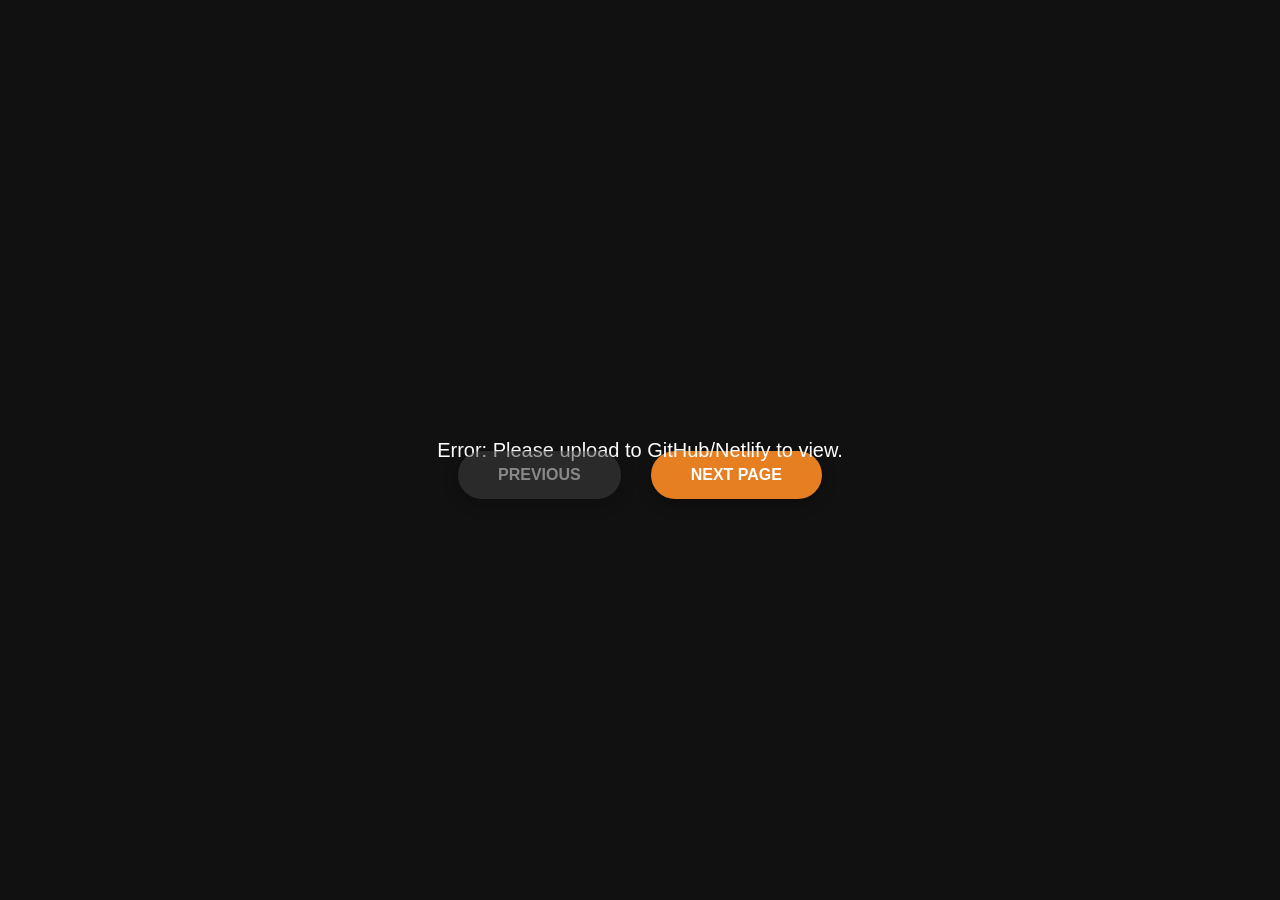
==== cat.html @ 68a9613f "Add files via upload" ====
<!DOCTYPE html>
<html lang="en">
<head>
    <meta charset="UTF-8">
    <meta name="viewport" content="width=device-width, initial-scale=1.0">
    <title>Precon Technology - 3D Digital Catalogue</title>
    <style>
        :root {
            --book-height: 650px;
            --book-width: 450px;
            --cover-color: #2c3e50;
            --accent-color: #e67e22;
        }

        body {
            background-color: #111;
            display: flex;
            flex-direction: column;
            justify-content: center;
            align-items: center;
            min-height: 100vh;
            margin: 0;
            perspective: 2000px;
            font-family: 'Segoe UI', Tahoma, sans-serif;
            overflow-x: hidden;
        }

        #loading { color: white; font-size: 20px; position: fixed; }

        .book-wrapper {
            position: relative;
            width: var(--book-width);
            height: var(--book-height);
            transform-style: preserve-3d;
            transition: transform 1s;
            display: none;
            box-shadow: 0 50px 100px rgba(0,0,0,0.5);
        }

        .book-wrapper.open { transform: translateX(50%); }

        .paper {
            position: absolute;
            width: 100%;
            height: 100%;
            top: 0; left: 0;
            transform-origin: left;
            transform-style: preserve-3d;
            transition: transform 1s;
        }

        .front, .back {
            position: absolute;
            width: 100%;
            height: 100%;
            top: 0; left: 0;
            backface-visibility: hidden;
            background-color: white;
            padding: 40px;
            box-sizing: border-box;
            border: 1px solid #ddd;
            color: #333;
        }

        .back { transform: rotateY(180deg); background-color: #f9f9f9; }
        .flipped { transform: rotateY(-180deg); }

        .cover {
            background-color: var(--cover-color) !important;
            color: var(--accent-color) !important;
            display: flex;
            flex-direction: column;
            justify-content: center;
            align-items: center;
            border-left: 12px solid #1a252f;
            text-align: center;
        }

        .product-img {
            width: 100%;
            height: 320px;
            object-fit: cover;
            border-radius: 8px;
            margin-bottom: 20px;
            background: #eee;
            border: 1px solid #ddd;
        }

        .controls { margin-top: 50px; display: flex; gap: 30px; }
        
        button {
            padding: 15px 40px;
            background-color: var(--accent-color);
            border: none;
            color: white;
            font-weight: bold;
            font-size: 16px;
            cursor: pointer;
            border-radius: 30px;
            transition: 0.3s;
            box-shadow: 0 4px 15px rgba(0,0,0,0.3);
        }

        button:hover { background-color: #d35400; transform: scale(1.05); }
        button:disabled { background-color: #444; opacity: 0.5; cursor: not-allowed; }

        h2 { margin: 10px 0; color: #2c3e50; border-bottom: 2px solid var(--accent-color); display: inline-block; }
        p { line-height: 1.6; color: #555; }
    </style>
</head>
<body>

    <div id="loading">Connecting to Precon Database...</div>

    <audio id="flipSound" preload="auto">
        <source src="https://assets.mixkit.co/active_storage/sfx/2571/2571-preview.mp3" type="audio/mpeg">
    </audio>

    <div class="book-wrapper" id="book">
        <!-- Pages will be injected here -->
    </div>

    <div class="controls">
        <button id="prevBtn" disabled>PREVIOUS</button>
        <button id="nextBtn">NEXT PAGE</button>
    </div>

    <script>
        const sheetURL = 'https://docs.google.com/spreadsheets/d/e/2PACX-1vSGJDt0TWvLB2xdJoutjaNGdLeAjhVrkyDmuNJ7U86vAKnAqYEPQc7W2K1yTi7XgOyR7jEnug0fpxH3/pub?gid=445615970&single=true&output=csv';
        
        const book = document.querySelector("#book");
        const loading = document.querySelector("#loading");
        const sound = document.querySelector("#flipSound");
        const prevBtn = document.querySelector("#prevBtn");
        const nextBtn = document.querySelector("#nextBtn");

        let currentLocation = 1;
        let papers = [];

        async function init() {
            try {
                const response = await fetch(sheetURL, { cache: 'no-store' });
                const csvData = await response.text();
                const rows = parseCSV(csvData);
                
                const products = rows.slice(1); // Header row skip karein
                createBook(products);
                
                loading.style.display = 'none';
                book.style.display = 'block';
            } catch (error) {
                loading.innerText = "Error: Please upload to GitHub/Netlify to view.";
                console.error(error);
            }
        }

        function parseCSV(str) {
            const arr = []; let quote = false;
            for (let row = col = c = 0; c < str.length; c++) {
                let cc = str[c], nc = str[c+1];
                arr[row] = arr[row] || []; arr[row][col] = arr[row][col] || '';
                if (cc == '"' && quote && nc == '"') { arr[row][col] += cc; ++c; continue; }
                if (cc == '"') { quote = !quote; continue; }
                if (cc == ',' && !quote) { ++col; continue; }
                if (cc == '\n' && !quote) { ++row; col = 0; continue; }
                arr[row][col] += cc;
            }
            return arr;
        }

        function createBook(data) {
            // 1. FRONT COVER
            addPaper("PRECON TECHNOLOGY", "INDUSTRIAL CATALOGUE 2026", "https://via.placeholder.com/450x650/2c3e50/e67e22?text=PRECON+FOUNDRY", true);

            // 2. DYNAMIC PAGES (2 rows = 1 paper)
            for (let i = 0; i < data.length; i += 2) {
                const p1 = data[i];
                const p2 = data[i+1] || ["", "End of List", ""];
                addPaper(p1[0], p1[1], p1[2], false, p2[0], p2[1], p2[2]);
            }

            // 3. BACK COVER
            addPaper("CONTACT US", "Bhiwadi, Rajasthan", "", false, "THANK YOU", "Precon Technology & Castings Ltd", "", true);
            
            papers = document.querySelectorAll(".paper");
            resetZIndex();
        }

        function addPaper(t1, d1, i1, isFC, t2, d2, i2, isBC) {
            const paper = document.createElement("div");
            paper.classList.add("paper");
            paper.innerHTML = `
                <div class="front ${isFC ? 'cover' : ''}">
                    ${i1 ? `<img src="${i1}" class="product-img" onerror="this.src='https://via.placeholder.com/400x300?text=Industrial+Image'">` : ''}
                    <h2>${t1}</h2><p>${d1}</p>
                </div>
                <div class="back ${isBC ? 'cover' : ''}">
                    ${i2 ? `<img src="${i2}" class="product-img" onerror="this.src='https://via.placeholder.com/400x300?text=Industrial+Image'">` : ''}
                    <h2>${t2}</h2><p>${d2}</p>
                </div>`;
            book.appendChild(paper);
        }

        function resetZIndex() {
            papers.forEach((p, i) => p.style.zIndex = papers.length - i);
        }

        function playFlip() {
            sound.currentTime = 0;
            sound.play().catch(() => {});
        }

        nextBtn.addEventListener("click", () => {
            if(currentLocation <= papers.length) {
                playFlip();
                if(currentLocation === 1) book.classList.add("open");
                const p = papers[currentLocation - 1];
                p.classList.add("flipped");
                p.style.zIndex = currentLocation;
                currentLocation++;
                updateBtns();
            }
        });

        prevBtn.addEventListener("click", () => {
            if(currentLocation > 1) {
                playFlip();
                if(currentLocation === 2) book.classList.remove("open");
                const p = papers[currentLocation - 2];
                p.classList.remove("flipped");
                resetZIndex();
                currentLocation--;
                updateBtns();
            }
        });

        function updateBtns() {
            prevBtn.disabled = currentLocation === 1;
            nextBtn.disabled = currentLocation > papers.length;
        }

        init();
    </script>
</body>
</html>
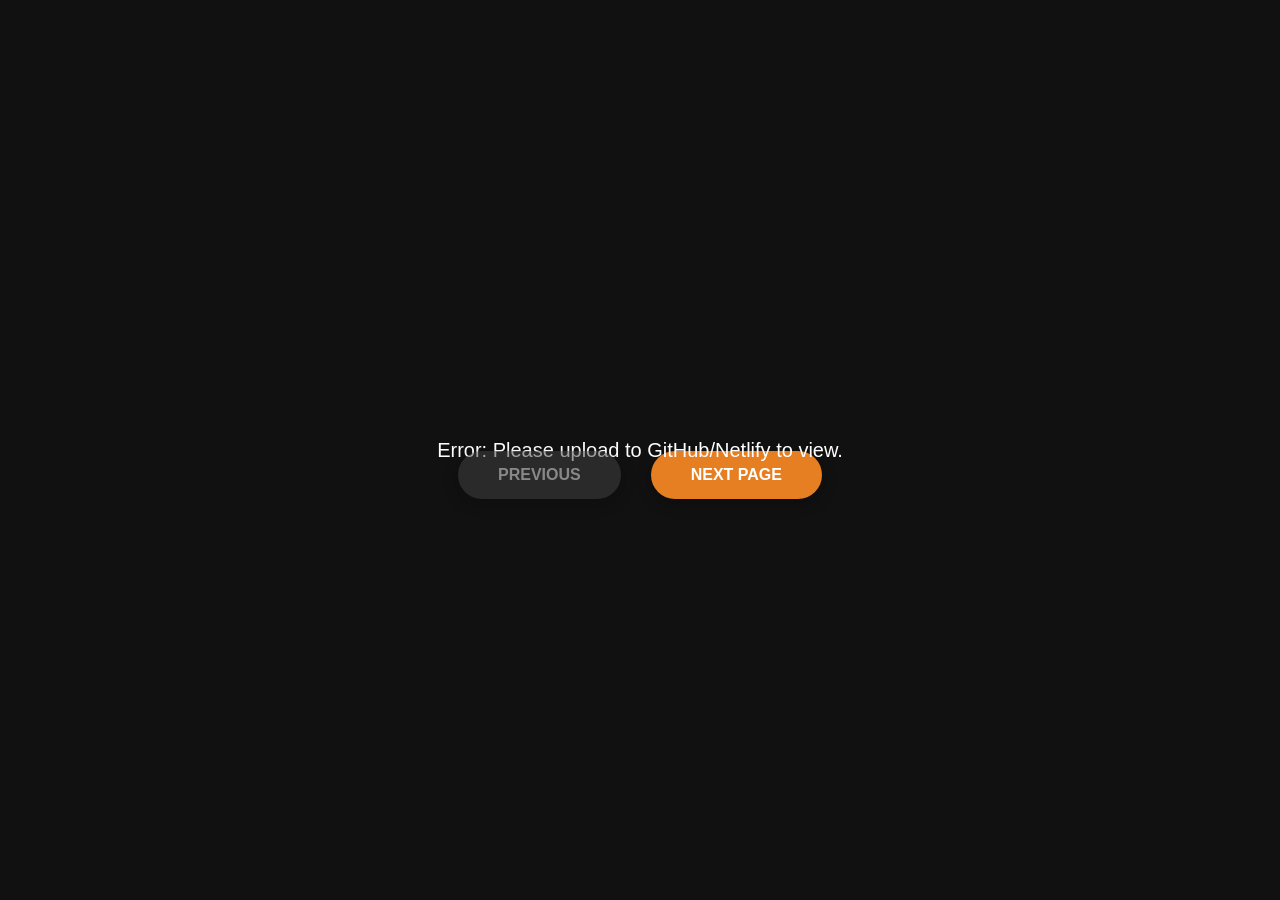
==== commit a68d870e: "Update cat.html" ====
--- a/cat.html
+++ b/cat.html
@@ -6,7 +6,7 @@
     <title>Precon Technology - 3D Digital Catalogue</title>
     <style>
         :root {
-            --book-height: 650px;
+            --book-height: 550px;
             --book-width: 450px;
             --cover-color: #2c3e50;
             --accent-color: #e67e22;
@@ -242,4 +242,4 @@
         init();
     </script>
 </body>
-</html>+</html>
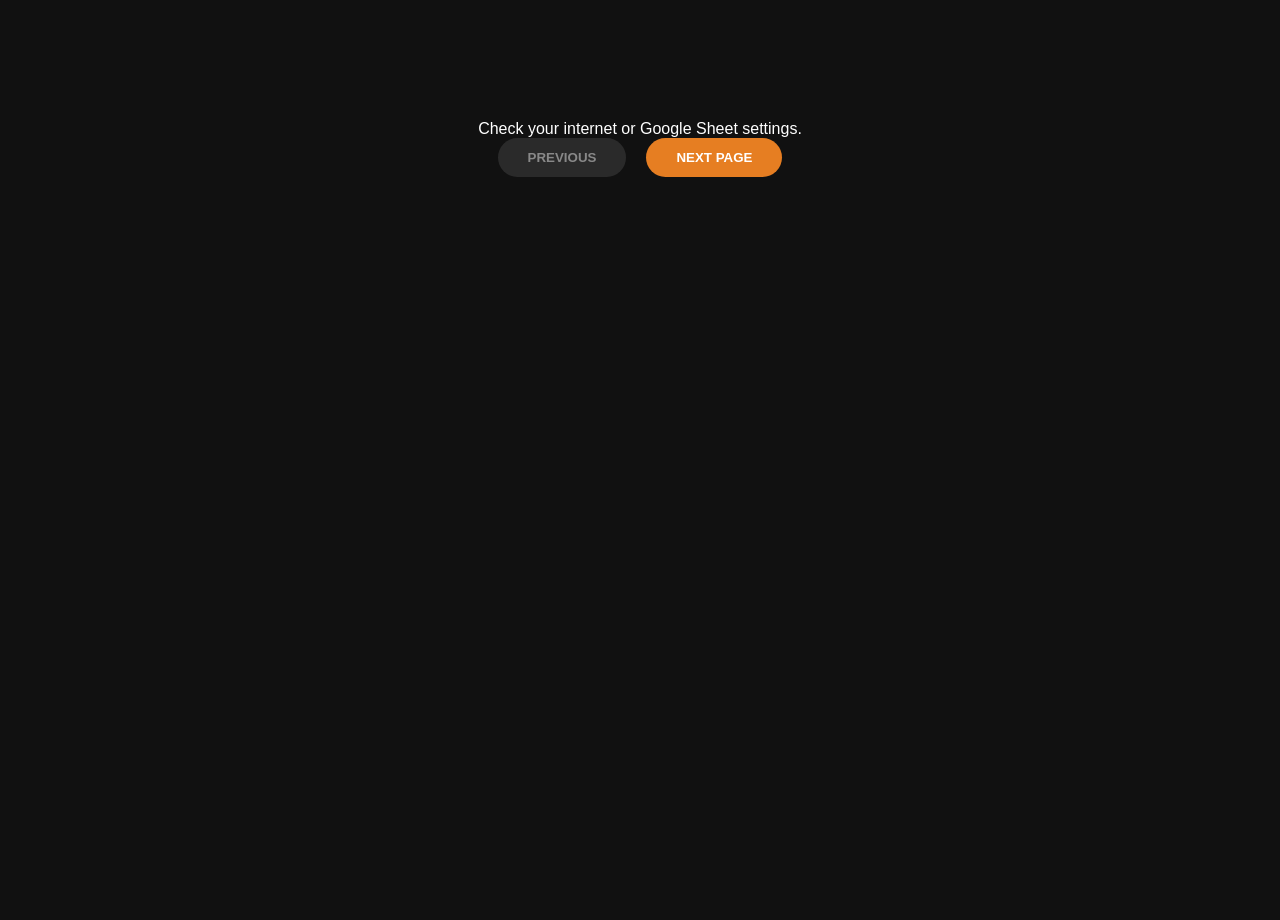
==== commit fd0d5ca3: "Update cat.html" ====
--- a/cat.html
+++ b/cat.html
@@ -3,11 +3,12 @@
 <head>
     <meta charset="UTF-8">
     <meta name="viewport" content="width=device-width, initial-scale=1.0">
-    <title>Precon Technology - 3D Digital Catalogue</title>
+    <title>Precon Technology - Compact Catalogue</title>
     <style>
         :root {
-            --book-height: 550px;
-            --book-width: 450px;
+            /* Height kam kar di gayi hai */
+            --book-height: 500px; 
+            --book-width: 400px;
             --cover-color: #2c3e50;
             --accent-color: #e67e22;
         }
@@ -16,16 +17,22 @@
             background-color: #111;
             display: flex;
             flex-direction: column;
-            justify-content: center;
             align-items: center;
             min-height: 100vh;
             margin: 0;
+            padding-top: 20px; /* Top se space */
             perspective: 2000px;
-            font-family: 'Segoe UI', Tahoma, sans-serif;
+            font-family: 'Segoe UI', sans-serif;
             overflow-x: hidden;
         }
 
-        #loading { color: white; font-size: 20px; position: fixed; }
+        /* Buttons ko top par lane ke liye */
+        .controls { 
+            margin-bottom: 30px; 
+            display: flex; 
+            gap: 20px; 
+            z-index: 1000;
+        }
 
         .book-wrapper {
             position: relative;
@@ -34,7 +41,7 @@
             transform-style: preserve-3d;
             transition: transform 1s;
             display: none;
-            box-shadow: 0 50px 100px rgba(0,0,0,0.5);
+            box-shadow: 0 30px 60px rgba(0,0,0,0.5);
         }
 
         .book-wrapper.open { transform: translateX(50%); }
@@ -56,10 +63,11 @@
             top: 0; left: 0;
             backface-visibility: hidden;
             background-color: white;
-            padding: 40px;
+            padding: 25px;
             box-sizing: border-box;
             border: 1px solid #ddd;
             color: #333;
+            overflow: hidden;
         }
 
         .back { transform: rotateY(180deg); background-color: #f9f9f9; }
@@ -72,58 +80,53 @@
             flex-direction: column;
             justify-content: center;
             align-items: center;
-            border-left: 12px solid #1a252f;
             text-align: center;
+            border-left: 10px solid #1a252f;
         }
 
         .product-img {
             width: 100%;
-            height: 320px;
+            height: 220px; /* Height ke hisaab se image choti ki hai */
             object-fit: cover;
-            border-radius: 8px;
-            margin-bottom: 20px;
+            border-radius: 5px;
+            margin-bottom: 15px;
             background: #eee;
-            border: 1px solid #ddd;
-        }
-
-        .controls { margin-top: 50px; display: flex; gap: 30px; }
-        
+        }
+
         button {
-            padding: 15px 40px;
+            padding: 12px 30px;
             background-color: var(--accent-color);
             border: none;
             color: white;
             font-weight: bold;
-            font-size: 16px;
             cursor: pointer;
-            border-radius: 30px;
+            border-radius: 25px;
             transition: 0.3s;
-            box-shadow: 0 4px 15px rgba(0,0,0,0.3);
-        }
-
-        button:hover { background-color: #d35400; transform: scale(1.05); }
+        }
+
+        button:hover { background-color: #d35400; }
         button:disabled { background-color: #444; opacity: 0.5; cursor: not-allowed; }
 
-        h2 { margin: 10px 0; color: #2c3e50; border-bottom: 2px solid var(--accent-color); display: inline-block; }
-        p { line-height: 1.6; color: #555; }
+        h2 { font-size: 1.2rem; margin: 5px 0; color: #2c3e50; }
+        p { font-size: 0.95rem; line-height: 1.4; color: #555; margin: 5px 0; }
+        #loading { color: white; margin-top: 100px; }
     </style>
 </head>
 <body>
 
-    <div id="loading">Connecting to Precon Database...</div>
-
-    <audio id="flipSound" preload="auto">
-        <source src="https://assets.mixkit.co/active_storage/sfx/2571/2571-preview.mp3" type="audio/mpeg">
-    </audio>
-
-    <div class="book-wrapper" id="book">
-        <!-- Pages will be injected here -->
-    </div>
-
+    <div id="loading">Loading Precon Catalogue...</div>
+
+    <!-- Top Buttons -->
     <div class="controls">
         <button id="prevBtn" disabled>PREVIOUS</button>
         <button id="nextBtn">NEXT PAGE</button>
     </div>
+
+    <audio id="flipSound" preload="auto">
+        <source src="https://assets.mixkit.co/active_storage/sfx/2571/2571-preview.mp3" type="audio/mpeg">
+    </audio>
+
+    <div class="book-wrapper" id="book"></div>
 
     <script>
         const sheetURL = 'https://docs.google.com/spreadsheets/d/e/2PACX-1vSGJDt0TWvLB2xdJoutjaNGdLeAjhVrkyDmuNJ7U86vAKnAqYEPQc7W2K1yTi7XgOyR7jEnug0fpxH3/pub?gid=445615970&single=true&output=csv';
@@ -141,46 +144,35 @@
             try {
                 const response = await fetch(sheetURL, { cache: 'no-store' });
                 const csvData = await response.text();
-                const rows = parseCSV(csvData);
                 
-                const products = rows.slice(1); // Header row skip karein
+                // Rows parsing with basic CSV logic
+                const rows = csvData.split('\n').map(row => {
+                    return row.split(',').map(cell => cell.replace(/"/g, "").trim());
+                });
+                
+                const products = rows.filter(r => r.length >= 2).slice(1); 
                 createBook(products);
                 
                 loading.style.display = 'none';
                 book.style.display = 'block';
             } catch (error) {
-                loading.innerText = "Error: Please upload to GitHub/Netlify to view.";
-                console.error(error);
-            }
-        }
-
-        function parseCSV(str) {
-            const arr = []; let quote = false;
-            for (let row = col = c = 0; c < str.length; c++) {
-                let cc = str[c], nc = str[c+1];
-                arr[row] = arr[row] || []; arr[row][col] = arr[row][col] || '';
-                if (cc == '"' && quote && nc == '"') { arr[row][col] += cc; ++c; continue; }
-                if (cc == '"') { quote = !quote; continue; }
-                if (cc == ',' && !quote) { ++col; continue; }
-                if (cc == '\n' && !quote) { ++row; col = 0; continue; }
-                arr[row][col] += cc;
-            }
-            return arr;
+                loading.innerText = "Check your internet or Google Sheet settings.";
+            }
         }
 
         function createBook(data) {
-            // 1. FRONT COVER
-            addPaper("PRECON TECHNOLOGY", "INDUSTRIAL CATALOGUE 2026", "https://via.placeholder.com/450x650/2c3e50/e67e22?text=PRECON+FOUNDRY", true);
-
-            // 2. DYNAMIC PAGES (2 rows = 1 paper)
+            // Front Cover
+            addPaper("PRECON TECHNOLOGY", "INDUSTRIAL CATALOGUE", "https://via.placeholder.com/400x500/2c3e50/e67e22?text=PRECON", true);
+
+            // Dynamic Pages (Title = Col 0, Desc = Col 1, Image = Col 2)
             for (let i = 0; i < data.length; i += 2) {
                 const p1 = data[i];
-                const p2 = data[i+1] || ["", "End of List", ""];
+                const p2 = data[i+1] || ["", "End of Catalogue", ""];
                 addPaper(p1[0], p1[1], p1[2], false, p2[0], p2[1], p2[2]);
             }
 
-            // 3. BACK COVER
-            addPaper("CONTACT US", "Bhiwadi, Rajasthan", "", false, "THANK YOU", "Precon Technology & Castings Ltd", "", true);
+            // Back Cover
+            addPaper("CONTACT", "Bhiwadi, Rajasthan", "", false, "FINISH", "Precon Technology", "", true);
             
             papers = document.querySelectorAll(".paper");
             resetZIndex();
@@ -191,12 +183,14 @@
             paper.classList.add("paper");
             paper.innerHTML = `
                 <div class="front ${isFC ? 'cover' : ''}">
-                    ${i1 ? `<img src="${i1}" class="product-img" onerror="this.src='https://via.placeholder.com/400x300?text=Industrial+Image'">` : ''}
-                    <h2>${t1}</h2><p>${d1}</p>
+                    ${i1 ? `<img src="${i1}" class="product-img" onerror="this.style.display='none'">` : ''}
+                    <h2>${t1 || ''}</h2>
+                    <p>${d1 || ''}</p>
                 </div>
                 <div class="back ${isBC ? 'cover' : ''}">
-                    ${i2 ? `<img src="${i2}" class="product-img" onerror="this.src='https://via.placeholder.com/400x300?text=Industrial+Image'">` : ''}
-                    <h2>${t2}</h2><p>${d2}</p>
+                    ${i2 ? `<img src="${i2}" class="product-img" onerror="this.style.display='none'">` : ''}
+                    <h2>${t2 || ''}</h2>
+                    <p>${d2 || ''}</p>
                 </div>`;
             book.appendChild(paper);
         }
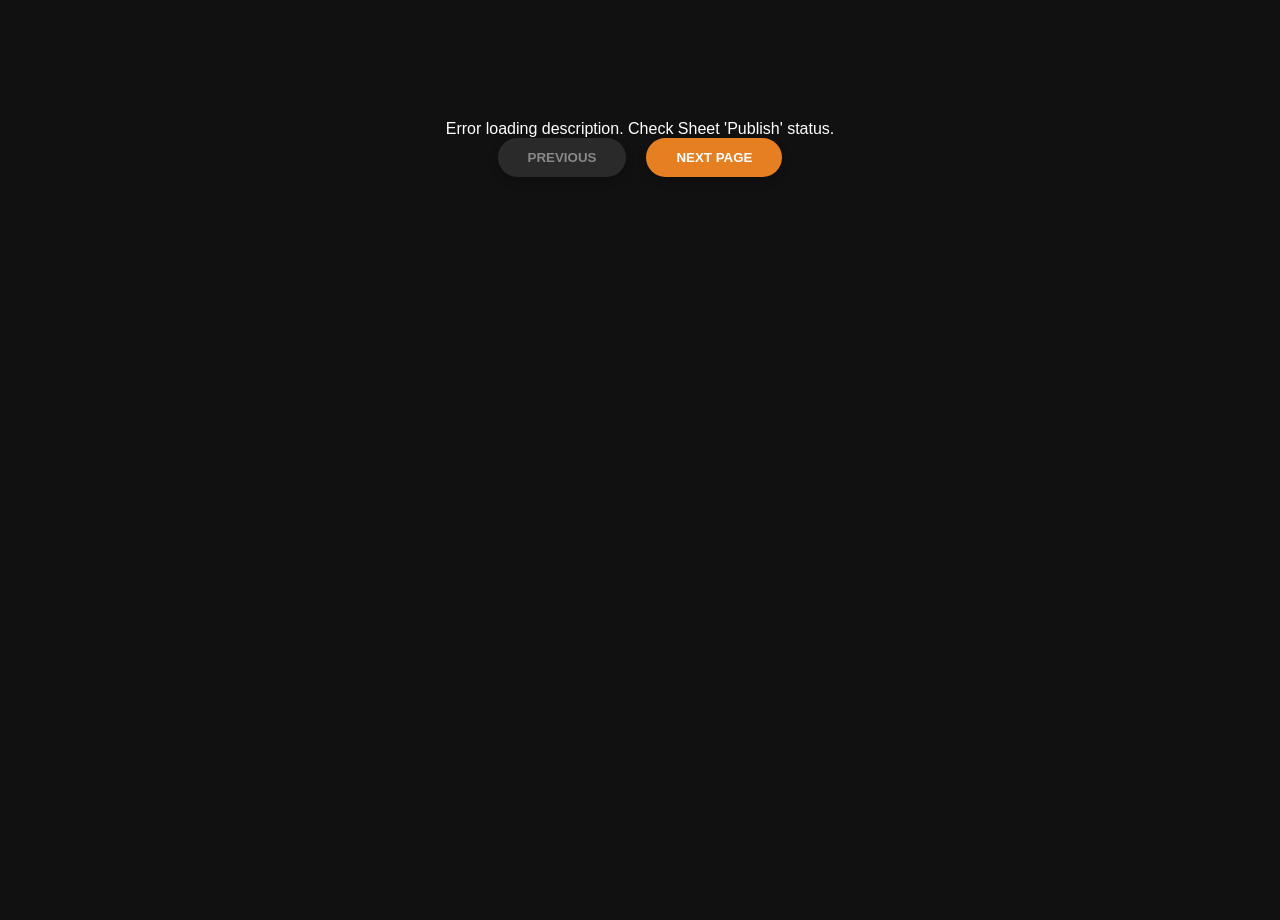
==== commit 5edd1cbc: "Update cat.html" ====
--- a/cat.html
+++ b/cat.html
@@ -3,12 +3,11 @@
 <head>
     <meta charset="UTF-8">
     <meta name="viewport" content="width=device-width, initial-scale=1.0">
-    <title>Precon Technology - Compact Catalogue</title>
+    <title>Precon Technology Catalogue</title>
     <style>
         :root {
-            /* Height kam kar di gayi hai */
-            --book-height: 500px; 
-            --book-width: 400px;
+            --book-height: 520px; 
+            --book-width: 420px;
             --cover-color: #2c3e50;
             --accent-color: #e67e22;
         }
@@ -20,13 +19,12 @@
             align-items: center;
             min-height: 100vh;
             margin: 0;
-            padding-top: 20px; /* Top se space */
+            padding-top: 20px;
             perspective: 2000px;
             font-family: 'Segoe UI', sans-serif;
             overflow-x: hidden;
         }
 
-        /* Buttons ko top par lane ke liye */
         .controls { 
             margin-bottom: 30px; 
             display: flex; 
@@ -63,14 +61,13 @@
             top: 0; left: 0;
             backface-visibility: hidden;
             background-color: white;
-            padding: 25px;
+            padding: 30px;
             box-sizing: border-box;
             border: 1px solid #ddd;
             color: #333;
-            overflow: hidden;
-        }
-
-        .back { transform: rotateY(180deg); background-color: #f9f9f9; }
+        }
+
+        .back { transform: rotateY(180deg); background-color: #fcfcfc; }
         .flipped { transform: rotateY(-180deg); }
 
         .cover {
@@ -86,11 +83,11 @@
 
         .product-img {
             width: 100%;
-            height: 220px; /* Height ke hisaab se image choti ki hai */
+            height: 220px;
             object-fit: cover;
             border-radius: 5px;
             margin-bottom: 15px;
-            background: #eee;
+            background: #f0f0f0;
         }
 
         button {
@@ -101,22 +98,21 @@
             font-weight: bold;
             cursor: pointer;
             border-radius: 25px;
-            transition: 0.3s;
-        }
-
-        button:hover { background-color: #d35400; }
-        button:disabled { background-color: #444; opacity: 0.5; cursor: not-allowed; }
-
-        h2 { font-size: 1.2rem; margin: 5px 0; color: #2c3e50; }
-        p { font-size: 0.95rem; line-height: 1.4; color: #555; margin: 5px 0; }
+            box-shadow: 0 4px 10px rgba(0,0,0,0.2);
+        }
+
+        button:disabled { background-color: #444; opacity: 0.5; }
+
+        h2 { font-size: 1.4rem; margin: 10px 0; color: #2c3e50; }
+        p { font-size: 1rem; line-height: 1.5; color: #444; margin-top: 10px; }
+        .page-num { position: absolute; bottom: 15px; right: 20px; font-size: 12px; color: #999; }
         #loading { color: white; margin-top: 100px; }
     </style>
 </head>
 <body>
 
-    <div id="loading">Loading Precon Catalogue...</div>
-
-    <!-- Top Buttons -->
+    <div id="loading">Updating Data from Sheet...</div>
+
     <div class="controls">
         <button id="prevBtn" disabled>PREVIOUS</button>
         <button id="nextBtn">NEXT PAGE</button>
@@ -145,9 +141,10 @@
                 const response = await fetch(sheetURL, { cache: 'no-store' });
                 const csvData = await response.text();
                 
-                // Rows parsing with basic CSV logic
+                // Smart CSV Parsing (Quotes aur Commas handle karne ke liye)
                 const rows = csvData.split('\n').map(row => {
-                    return row.split(',').map(cell => cell.replace(/"/g, "").trim());
+                    const matches = row.match(/(".*?"|[^",\r\n]+)(?=\s*,|\s*$|\r|\n)/g);
+                    return matches ? matches.map(m => m.replace(/^"|"$/g, "").trim()) : [];
                 });
                 
                 const products = rows.filter(r => r.length >= 2).slice(1); 
@@ -156,23 +153,25 @@
                 loading.style.display = 'none';
                 book.style.display = 'block';
             } catch (error) {
-                loading.innerText = "Check your internet or Google Sheet settings.";
+                loading.innerText = "Error loading description. Check Sheet 'Publish' status.";
             }
         }
 
         function createBook(data) {
-            // Front Cover
-            addPaper("PRECON TECHNOLOGY", "INDUSTRIAL CATALOGUE", "https://via.placeholder.com/400x500/2c3e50/e67e22?text=PRECON", true);
-
-            // Dynamic Pages (Title = Col 0, Desc = Col 1, Image = Col 2)
+            // 1. Cover Page
+            addPaper("PRECON TECHNOLOGY", "PTCL Industrial Catalogue", "", true);
+
+            // 2. Data Pages (A=PageNum, B=Title, C=Desc, D=Image)
             for (let i = 0; i < data.length; i += 2) {
                 const p1 = data[i];
-                const p2 = data[i+1] || ["", "End of Catalogue", ""];
-                addPaper(p1[0], p1[1], p1[2], false, p2[0], p2[1], p2[2]);
-            }
-
-            // Back Cover
-            addPaper("CONTACT", "Bhiwadi, Rajasthan", "", false, "FINISH", "Precon Technology", "", true);
+                const p2 = data[i+1] || ["", "End", "Thank you for visiting.", ""];
+                
+                // p1[1]=Title, p1[2]=Description, p1[3]=ImageURL
+                addPaper(p1[1], p1[2], p1[3], false, p2[1], p2[2], p2[3]);
+            }
+
+            // 3. Final Back Page
+            addPaper("CONTACT US", "Bhiwadi, Rajasthan", "", false, "FINISH", "Precon Technology & Castings", "", true);
             
             papers = document.querySelectorAll(".paper");
             resetZIndex();
@@ -183,12 +182,12 @@
             paper.classList.add("paper");
             paper.innerHTML = `
                 <div class="front ${isFC ? 'cover' : ''}">
-                    ${i1 ? `<img src="${i1}" class="product-img" onerror="this.style.display='none'">` : ''}
+                    ${i1 && i1 !== "ImageURL" ? `<img src="${i1}" class="product-img" onerror="this.style.display='none'">` : ''}
                     <h2>${t1 || ''}</h2>
                     <p>${d1 || ''}</p>
                 </div>
                 <div class="back ${isBC ? 'cover' : ''}">
-                    ${i2 ? `<img src="${i2}" class="product-img" onerror="this.style.display='none'">` : ''}
+                    ${i2 && i2 !== "ImageURL" ? `<img src="${i2}" class="product-img" onerror="this.style.display='none'">` : ''}
                     <h2>${t2 || ''}</h2>
                     <p>${d2 || ''}</p>
                 </div>`;
@@ -199,14 +198,9 @@
             papers.forEach((p, i) => p.style.zIndex = papers.length - i);
         }
 
-        function playFlip() {
-            sound.currentTime = 0;
-            sound.play().catch(() => {});
-        }
-
         nextBtn.addEventListener("click", () => {
             if(currentLocation <= papers.length) {
-                playFlip();
+                sound.currentTime = 0; sound.play().catch(()=>{});
                 if(currentLocation === 1) book.classList.add("open");
                 const p = papers[currentLocation - 1];
                 p.classList.add("flipped");
@@ -218,7 +212,7 @@
 
         prevBtn.addEventListener("click", () => {
             if(currentLocation > 1) {
-                playFlip();
+                sound.currentTime = 0; sound.play().catch(()=>{});
                 if(currentLocation === 2) book.classList.remove("open");
                 const p = papers[currentLocation - 2];
                 p.classList.remove("flipped");
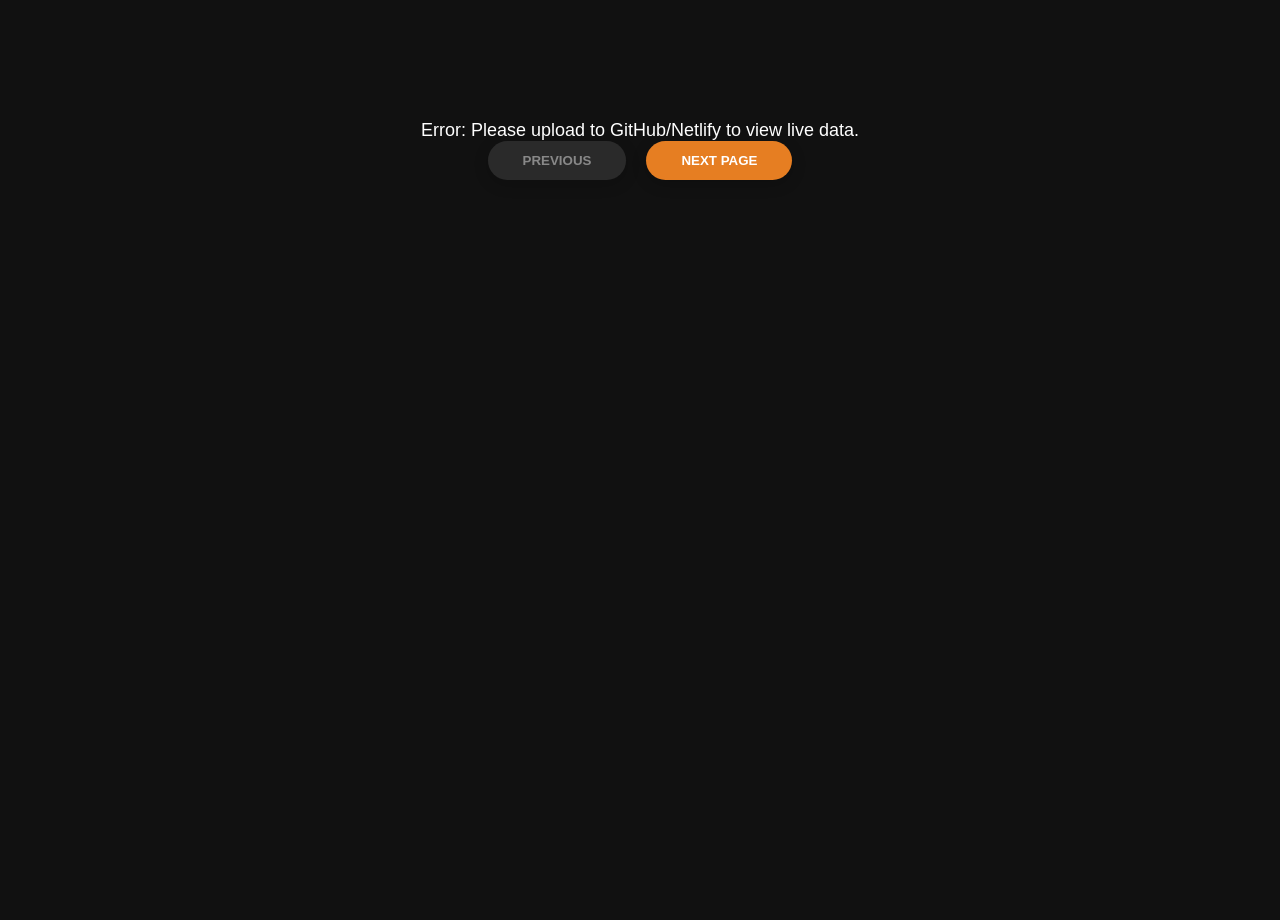
==== commit 3dbb751c: "Update cat.html" ====
--- a/cat.html
+++ b/cat.html
@@ -3,7 +3,7 @@
 <head>
     <meta charset="UTF-8">
     <meta name="viewport" content="width=device-width, initial-scale=1.0">
-    <title>Precon Technology Catalogue</title>
+    <title>Precon Technology - Professional Catalogue</title>
     <style>
         :root {
             --book-height: 520px; 
@@ -21,10 +21,11 @@
             margin: 0;
             padding-top: 20px;
             perspective: 2000px;
-            font-family: 'Segoe UI', sans-serif;
+            font-family: 'Segoe UI', Tahoma, Geneva, Verdana, sans-serif;
             overflow-x: hidden;
         }
 
+        /* Buttons at the Top */
         .controls { 
             margin-bottom: 30px; 
             display: flex; 
@@ -65,53 +66,71 @@
             box-sizing: border-box;
             border: 1px solid #ddd;
             color: #333;
+            overflow: hidden;
         }
 
         .back { transform: rotateY(180deg); background-color: #fcfcfc; }
         .flipped { transform: rotateY(-180deg); }
 
+        /* Professional Cover Design */
         .cover {
             background-color: var(--cover-color) !important;
-            color: var(--accent-color) !important;
+            color: white !important;
             display: flex;
             flex-direction: column;
             justify-content: center;
             align-items: center;
             text-align: center;
-            border-left: 10px solid #1a252f;
+            border-left: 12px solid #1a252f;
+        }
+
+        .cover h2 {
+            font-size: 2.2rem !important;
+            color: var(--accent-color) !important;
+            text-transform: uppercase;
+            margin-bottom: 10px;
+            border-bottom: 3px solid var(--accent-color);
+        }
+
+        .cover p {
+            font-size: 1.1rem !important;
+            opacity: 0.9;
         }
 
         .product-img {
             width: 100%;
-            height: 220px;
+            height: 250px;
             object-fit: cover;
             border-radius: 5px;
             margin-bottom: 15px;
             background: #f0f0f0;
+            border: 1px solid #eee;
         }
 
         button {
-            padding: 12px 30px;
+            padding: 12px 35px;
             background-color: var(--accent-color);
             border: none;
             color: white;
             font-weight: bold;
             cursor: pointer;
-            border-radius: 25px;
-            box-shadow: 0 4px 10px rgba(0,0,0,0.2);
-        }
-
-        button:disabled { background-color: #444; opacity: 0.5; }
-
-        h2 { font-size: 1.4rem; margin: 10px 0; color: #2c3e50; }
-        p { font-size: 1rem; line-height: 1.5; color: #444; margin-top: 10px; }
-        .page-num { position: absolute; bottom: 15px; right: 20px; font-size: 12px; color: #999; }
-        #loading { color: white; margin-top: 100px; }
+            border-radius: 30px;
+            transition: 0.3s;
+            box-shadow: 0 4px 15px rgba(0,0,0,0.2);
+        }
+
+        button:hover { background-color: #d35400; transform: translateY(-2px); }
+        button:disabled { background-color: #444; opacity: 0.5; cursor: not-allowed; }
+
+        h2 { font-size: 1.3rem; margin: 5px 0; color: #2c3e50; }
+        p { font-size: 0.95rem; line-height: 1.5; color: #555; }
+        
+        #loading { color: white; margin-top: 100px; font-size: 18px; }
     </style>
 </head>
 <body>
 
-    <div id="loading">Updating Data from Sheet...</div>
+    <div id="loading">Connecting to Precon Database...</div>
 
     <div class="controls">
         <button id="prevBtn" disabled>PREVIOUS</button>
@@ -141,37 +160,40 @@
                 const response = await fetch(sheetURL, { cache: 'no-store' });
                 const csvData = await response.text();
                 
-                // Smart CSV Parsing (Quotes aur Commas handle karne ke liye)
+                // Advanced CSV Parsing to handle quotes and commas
                 const rows = csvData.split('\n').map(row => {
                     const matches = row.match(/(".*?"|[^",\r\n]+)(?=\s*,|\s*$|\r|\n)/g);
                     return matches ? matches.map(m => m.replace(/^"|"$/g, "").trim()) : [];
                 });
                 
+                // Filter and slice header
                 const products = rows.filter(r => r.length >= 2).slice(1); 
                 createBook(products);
                 
                 loading.style.display = 'none';
                 book.style.display = 'block';
             } catch (error) {
-                loading.innerText = "Error loading description. Check Sheet 'Publish' status.";
+                loading.innerText = "Error: Please upload to GitHub/Netlify to view live data.";
             }
         }
 
         function createBook(data) {
-            // 1. Cover Page
-            addPaper("PRECON TECHNOLOGY", "PTCL Industrial Catalogue", "", true);
-
-            // 2. Data Pages (A=PageNum, B=Title, C=Desc, D=Image)
-            for (let i = 0; i < data.length; i += 2) {
-                const p1 = data[i];
-                const p2 = data[i+1] || ["", "End", "Thank you for visiting.", ""];
-                
-                // p1[1]=Title, p1[2]=Description, p1[3]=ImageURL
+            // 1. Identify Page 0 for Cover
+            const coverRow = data.find(row => row[0] == "0") || ["0", "PRECON TECHNOLOGY", "Catalogue 2026", ""];
+            addPaper(coverRow[1], coverRow[2], coverRow[3], true);
+
+            // 2. Sort and Add Content Pages (All except Page 0)
+            const content = data.filter(row => row[0] != "0").sort((a, b) => parseInt(a[0]) - parseInt(b[0]));
+            
+            for (let i = 0; i < content.length; i += 2) {
+                const p1 = content[i];
+                const p2 = content[i+1] || ["", "END", "Thank you.", ""];
+                // Index: 1=Title, 2=Description, 3=ImageURL
                 addPaper(p1[1], p1[2], p1[3], false, p2[1], p2[2], p2[3]);
             }
 
-            // 3. Final Back Page
-            addPaper("CONTACT US", "Bhiwadi, Rajasthan", "", false, "FINISH", "Precon Technology & Castings", "", true);
+            // 3. Static Back Cover
+            addPaper("CONTACT US", "Bhiwadi, Rajasthan", "", false, "THANK YOU", "Precon Technology & Castings Ltd", "", true);
             
             papers = document.querySelectorAll(".paper");
             resetZIndex();
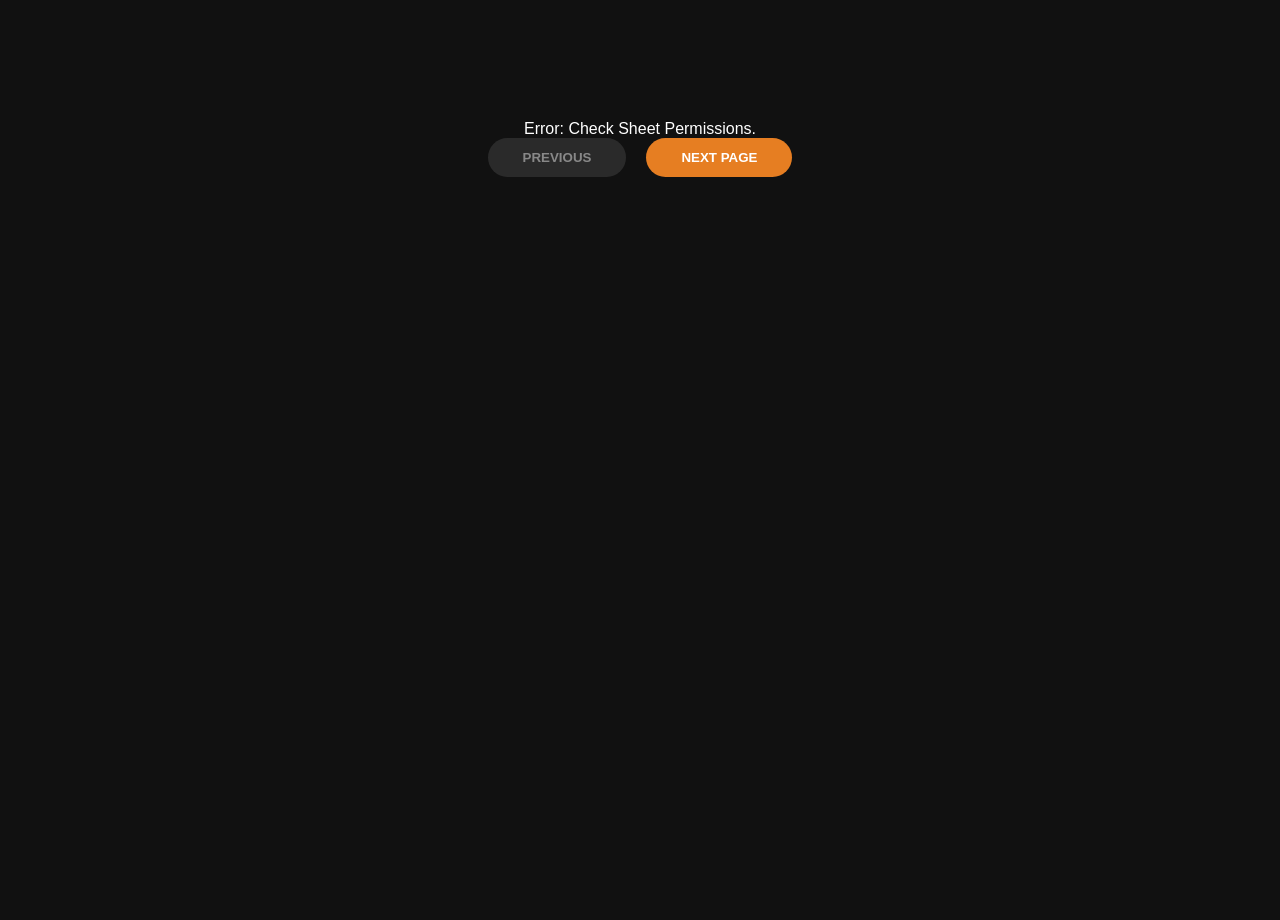
==== commit 50f50c6f: "Update cat.html" ====
--- a/cat.html
+++ b/cat.html
@@ -3,7 +3,7 @@
 <head>
     <meta charset="UTF-8">
     <meta name="viewport" content="width=device-width, initial-scale=1.0">
-    <title>Precon Technology - Professional Catalogue</title>
+    <title>Precon Technology - Digital Catalogue</title>
     <style>
         :root {
             --book-height: 520px; 
@@ -21,11 +21,10 @@
             margin: 0;
             padding-top: 20px;
             perspective: 2000px;
-            font-family: 'Segoe UI', Tahoma, Geneva, Verdana, sans-serif;
+            font-family: 'Segoe UI', sans-serif;
             overflow-x: hidden;
         }
 
-        /* Buttons at the Top */
         .controls { 
             margin-bottom: 30px; 
             display: flex; 
@@ -72,7 +71,6 @@
         .back { transform: rotateY(180deg); background-color: #fcfcfc; }
         .flipped { transform: rotateY(-180deg); }
 
-        /* Professional Cover Design */
         .cover {
             background-color: var(--cover-color) !important;
             color: white !important;
@@ -88,13 +86,8 @@
             font-size: 2.2rem !important;
             color: var(--accent-color) !important;
             text-transform: uppercase;
-            margin-bottom: 10px;
             border-bottom: 3px solid var(--accent-color);
-        }
-
-        .cover p {
-            font-size: 1.1rem !important;
-            opacity: 0.9;
+            margin-bottom: 15px;
         }
 
         .product-img {
@@ -104,7 +97,6 @@
             border-radius: 5px;
             margin-bottom: 15px;
             background: #f0f0f0;
-            border: 1px solid #eee;
         }
 
         button {
@@ -116,7 +108,6 @@
             cursor: pointer;
             border-radius: 30px;
             transition: 0.3s;
-            box-shadow: 0 4px 15px rgba(0,0,0,0.2);
         }
 
         button:hover { background-color: #d35400; transform: translateY(-2px); }
@@ -124,8 +115,7 @@
 
         h2 { font-size: 1.3rem; margin: 5px 0; color: #2c3e50; }
         p { font-size: 0.95rem; line-height: 1.5; color: #555; }
-        
-        #loading { color: white; margin-top: 100px; font-size: 18px; }
+        #loading { color: white; margin-top: 100px; }
     </style>
 </head>
 <body>
@@ -146,107 +136,114 @@
     <script>
         const sheetURL = 'https://docs.google.com/spreadsheets/d/e/2PACX-1vSGJDt0TWvLB2xdJoutjaNGdLeAjhVrkyDmuNJ7U86vAKnAqYEPQc7W2K1yTi7XgOyR7jEnug0fpxH3/pub?gid=445615970&single=true&output=csv';
         
-        const book = document.querySelector("#book");
-        const loading = document.querySelector("#loading");
-        const sound = document.querySelector("#flipSound");
-        const prevBtn = document.querySelector("#prevBtn");
-        const nextBtn = document.querySelector("#nextBtn");
-
-        let currentLocation = 1;
-        let papers = [];
-
         async function init() {
             try {
                 const response = await fetch(sheetURL, { cache: 'no-store' });
                 const csvData = await response.text();
                 
-                // Advanced CSV Parsing to handle quotes and commas
                 const rows = csvData.split('\n').map(row => {
                     const matches = row.match(/(".*?"|[^",\r\n]+)(?=\s*,|\s*$|\r|\n)/g);
                     return matches ? matches.map(m => m.replace(/^"|"$/g, "").trim()) : [];
                 });
                 
-                // Filter and slice header
                 const products = rows.filter(r => r.length >= 2).slice(1); 
                 createBook(products);
                 
-                loading.style.display = 'none';
-                book.style.display = 'block';
+                document.getElementById("loading").style.display = 'none';
+                document.getElementById("book").style.display = 'block';
             } catch (error) {
-                loading.innerText = "Error: Please upload to GitHub/Netlify to view live data.";
+                document.getElementById("loading").innerText = "Error: Check Sheet Permissions.";
             }
         }
 
+        // Google Drive link fixer
+        function fixDriveUrl(url) {
+            if (!url || url.includes("via.placeholder")) return url;
+            if (url.includes("drive.google.com")) {
+                let id = "";
+                if (url.includes("id=")) {
+                    id = url.split("id=")[1].split("&")[0];
+                } else {
+                    id = url.split("/d/")[1].split("/")[0];
+                }
+                return `https://lh3.googleusercontent.com/u/0/d/${id}`;
+            }
+            return url;
+        }
+
         function createBook(data) {
-            // 1. Identify Page 0 for Cover
             const coverRow = data.find(row => row[0] == "0") || ["0", "PRECON TECHNOLOGY", "Catalogue 2026", ""];
             addPaper(coverRow[1], coverRow[2], coverRow[3], true);
 
-            // 2. Sort and Add Content Pages (All except Page 0)
             const content = data.filter(row => row[0] != "0").sort((a, b) => parseInt(a[0]) - parseInt(b[0]));
             
             for (let i = 0; i < content.length; i += 2) {
                 const p1 = content[i];
                 const p2 = content[i+1] || ["", "END", "Thank you.", ""];
-                // Index: 1=Title, 2=Description, 3=ImageURL
                 addPaper(p1[1], p1[2], p1[3], false, p2[1], p2[2], p2[3]);
             }
 
-            // 3. Static Back Cover
-            addPaper("CONTACT US", "Bhiwadi, Rajasthan", "", false, "THANK YOU", "Precon Technology & Castings Ltd", "", true);
+            addPaper("CONTACT US", "Bhiwadi, Rajasthan", "", false, "THANK YOU", "Precon Technology", "", true);
             
-            papers = document.querySelectorAll(".paper");
-            resetZIndex();
+            setupFlipLogic();
         }
 
         function addPaper(t1, d1, i1, isFC, t2, d2, i2, isBC) {
             const paper = document.createElement("div");
             paper.classList.add("paper");
+            const img1 = fixDriveUrl(i1);
+            const img2 = fixDriveUrl(i2);
+
             paper.innerHTML = `
                 <div class="front ${isFC ? 'cover' : ''}">
-                    ${i1 && i1 !== "ImageURL" ? `<img src="${i1}" class="product-img" onerror="this.style.display='none'">` : ''}
+                    ${img1 ? `<img src="${img1}" class="product-img" onerror="this.style.display='none'">` : ''}
                     <h2>${t1 || ''}</h2>
                     <p>${d1 || ''}</p>
                 </div>
                 <div class="back ${isBC ? 'cover' : ''}">
-                    ${i2 && i2 !== "ImageURL" ? `<img src="${i2}" class="product-img" onerror="this.style.display='none'">` : ''}
+                    ${img2 ? `<img src="${img2}" class="product-img" onerror="this.style.display='none'">` : ''}
                     <h2>${t2 || ''}</h2>
                     <p>${d2 || ''}</p>
                 </div>`;
-            book.appendChild(paper);
-        }
-
-        function resetZIndex() {
-            papers.forEach((p, i) => p.style.zIndex = papers.length - i);
-        }
-
-        nextBtn.addEventListener("click", () => {
-            if(currentLocation <= papers.length) {
-                sound.currentTime = 0; sound.play().catch(()=>{});
-                if(currentLocation === 1) book.classList.add("open");
-                const p = papers[currentLocation - 1];
-                p.classList.add("flipped");
-                p.style.zIndex = currentLocation;
-                currentLocation++;
-                updateBtns();
-            }
-        });
-
-        prevBtn.addEventListener("click", () => {
-            if(currentLocation > 1) {
-                sound.currentTime = 0; sound.play().catch(()=>{});
-                if(currentLocation === 2) book.classList.remove("open");
-                const p = papers[currentLocation - 2];
-                p.classList.remove("flipped");
-                resetZIndex();
-                currentLocation--;
-                updateBtns();
-            }
-        });
-
-        function updateBtns() {
-            prevBtn.disabled = currentLocation === 1;
-            nextBtn.disabled = currentLocation > papers.length;
+            document.getElementById("book").appendChild(paper);
+        }
+
+        function setupFlipLogic() {
+            const papers = document.querySelectorAll(".paper");
+            const prevBtn = document.querySelector("#prevBtn");
+            const nextBtn = document.querySelector("#nextBtn");
+            const book = document.querySelector("#book");
+            const sound = document.querySelector("#flipSound");
+            let currentLoc = 1;
+
+            const resetZ = () => papers.forEach((p, i) => p.style.zIndex = papers.length - i);
+            resetZ();
+
+            nextBtn.addEventListener("click", () => {
+                if(currentLoc <= papers.length) {
+                    sound.currentTime = 0; sound.play().catch(()=>{});
+                    if(currentLoc === 1) book.classList.add("open");
+                    const p = papers[currentLoc - 1];
+                    p.classList.add("flipped");
+                    p.style.zIndex = currentLoc;
+                    currentLoc++;
+                    prevBtn.disabled = false;
+                    if(currentLoc > papers.length) nextBtn.disabled = true;
+                }
+            });
+
+            prevBtn.addEventListener("click", () => {
+                if(currentLoc > 1) {
+                    sound.currentTime = 0; sound.play().catch(()=>{});
+                    if(currentLoc === 2) book.classList.remove("open");
+                    const p = papers[currentLoc - 2];
+                    p.classList.remove("flipped");
+                    resetZ();
+                    currentLoc--;
+                    nextBtn.disabled = false;
+                    if(currentLoc === 1) prevBtn.disabled = true;
+                }
+            });
         }
 
         init();
